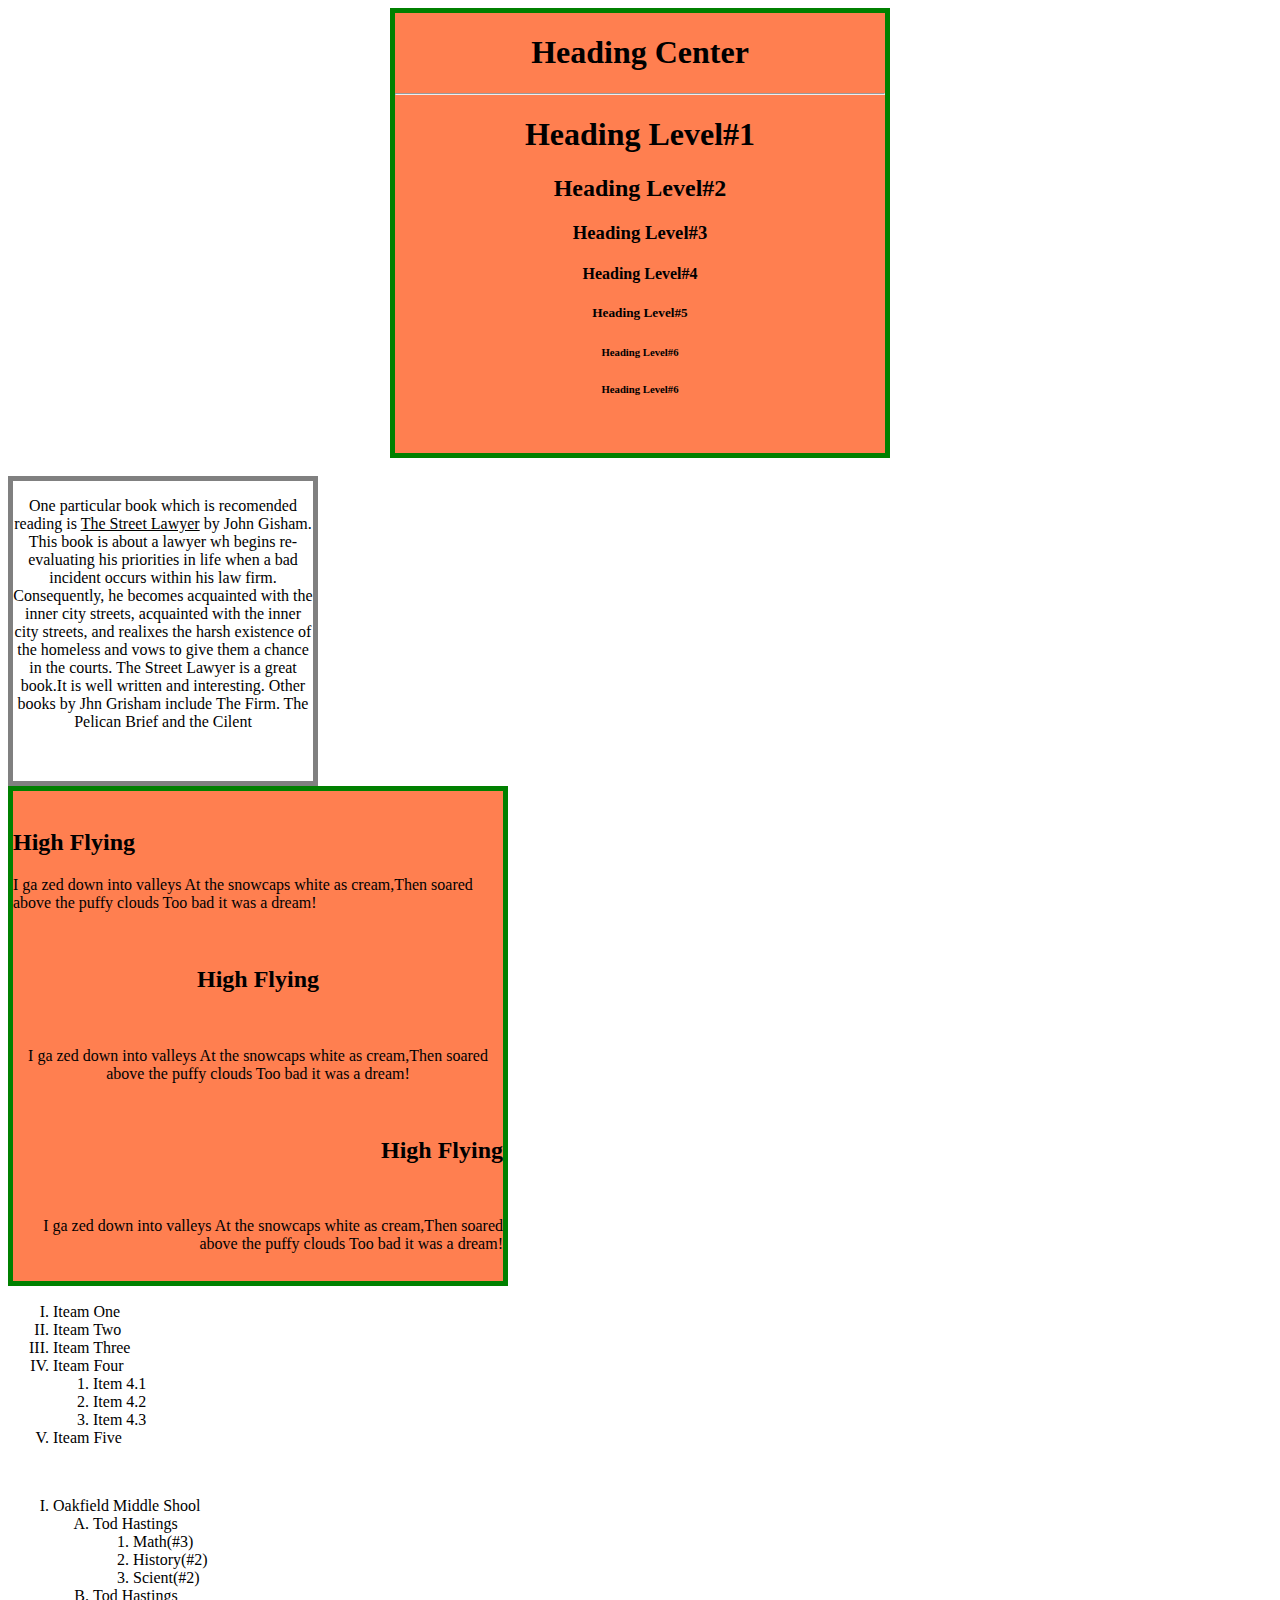
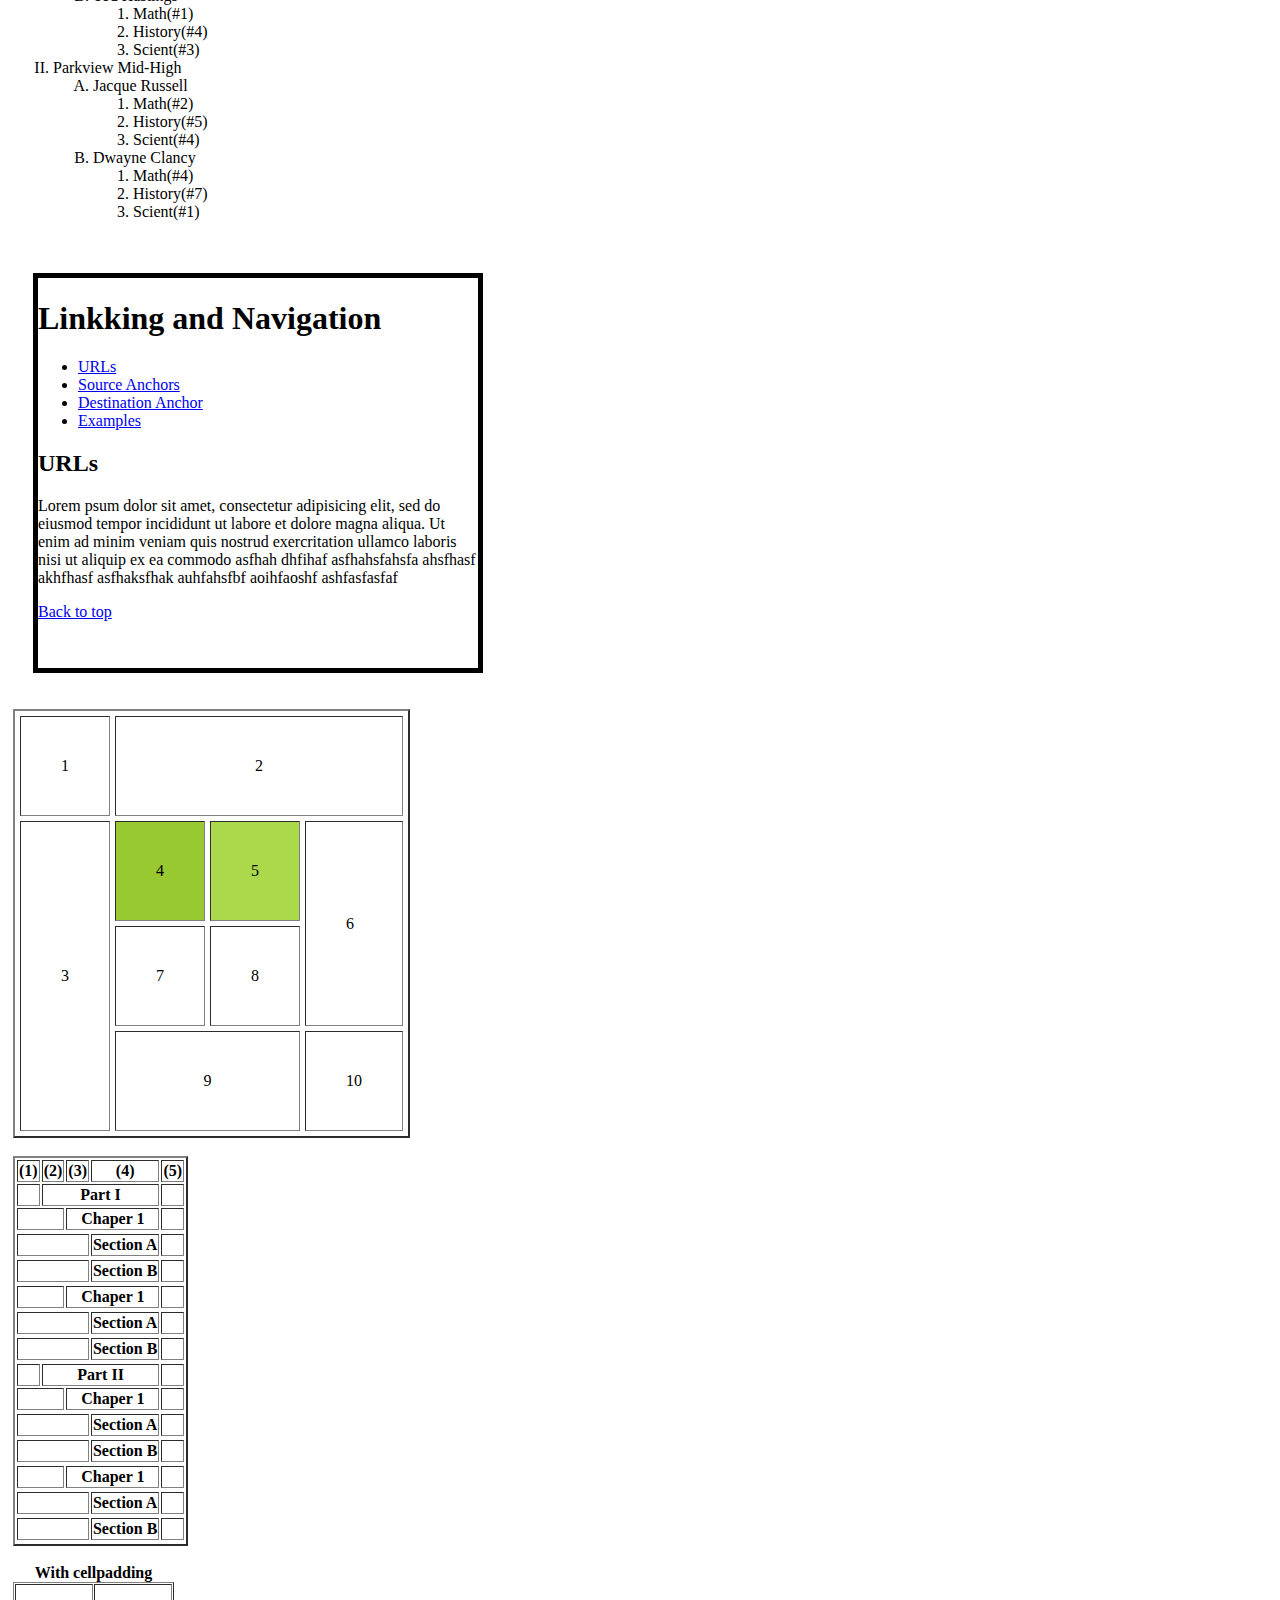
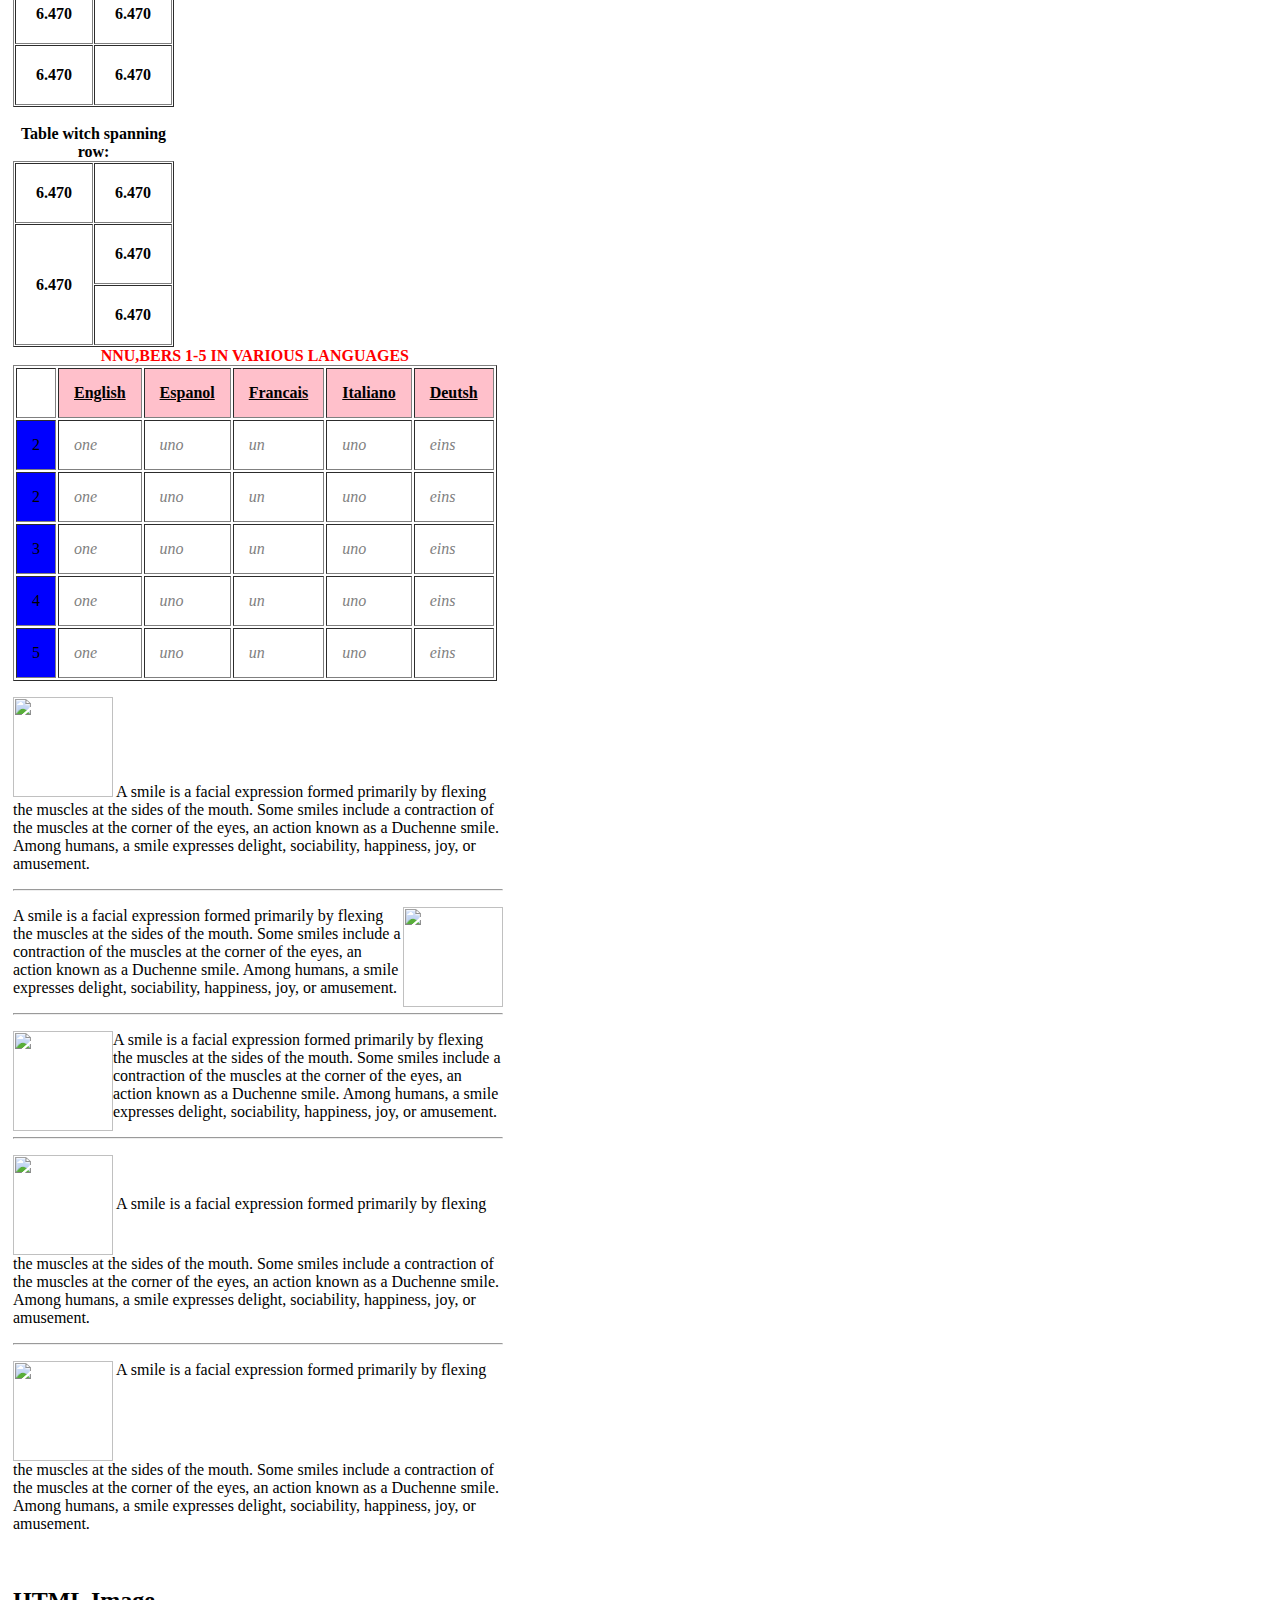
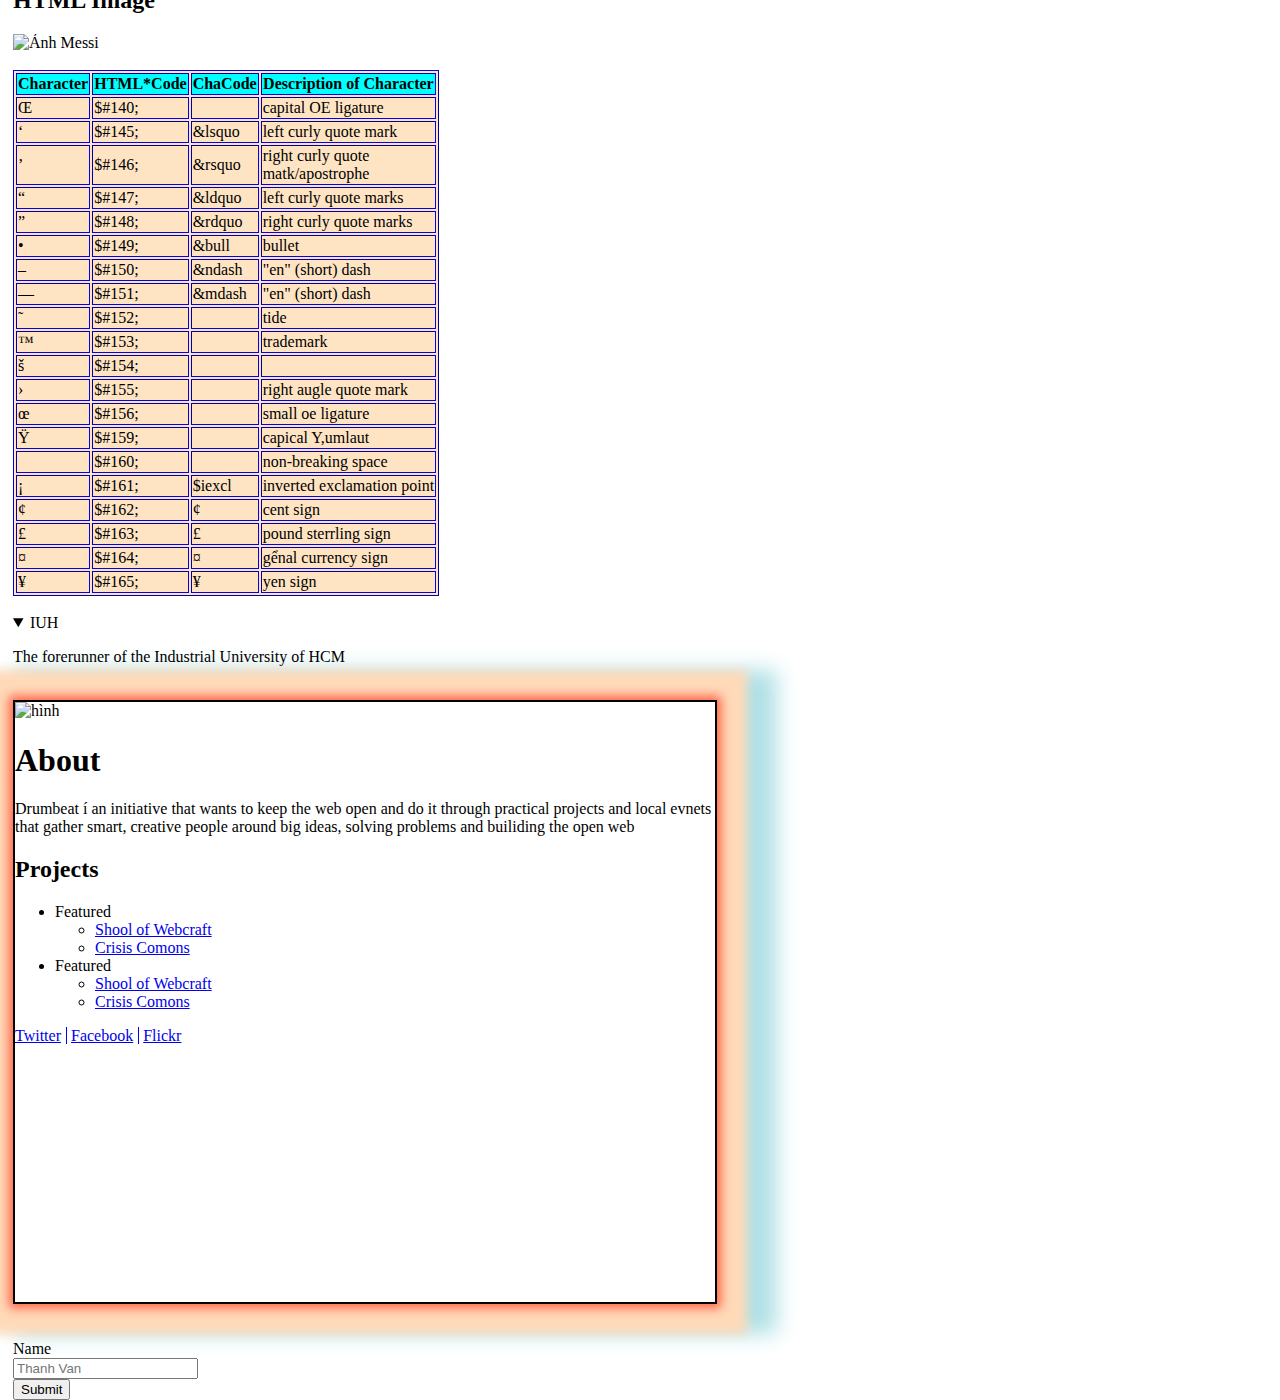
==== index.html @ cd4b9de9 "first commit" ====
<!DOCTYPE html>
<html lang="en">

<head>
        <meta charset="UTF-8">
        <meta http-equiv="X-UA-Compatible" content="IE=edge">
        <meta name="viewport" content="width=device-width, initial-scale=1.0">
        <title>Document</title>
</head>
<style>
        .exam1 {
                box-sizing: border-box;
                border: 5px solid green;
                width: 500px;
                height: 450px;
                background-color: coral;
                margin: auto;
        }

        .exam2 {
                box-sizing: content-box;
                border: 5px solid grey;
                width: 300px;
                height: 300px;
        }

        .exam3 {
                box-sizing: border-box;
                border: 5px solid green;
                width: 500px;
                height: 500px;
                background-color: coral;
        }

        .exam4 {
                box-sizing: border-box;
                width: 100px;
                height: 100px;
        }

        .exam5 {
                box-sizing: border-box;
                width: 450px;
                height: 400px;
                margin: 0 auto;
                border: 5px solid black;
        }

        .th {
                background-color: aqua;
                color: black;
        }
</style>

<body>
        <!-- Bài 1 -->
        <div style="text-align: center;" class="exam1">
                <h1>Heading Center</h1>
                <hr>
                <h1>Heading Level#1</h1>
                <h2>Heading Level#2</h2>
                <h3>Heading Level#3</h3>
                <h4>Heading Level#4</h4>
                <h5>Heading Level#5</h5>
                <h6>Heading Level#6</h6>
                <h6>Heading Level#6</h6>
        </div>

        <br>

        <!-- Bài 2 -->
        <div style="text-align: center;" class="exam2">
                <p>One particular book which is recomended reading is <u>The Street Lawyer</u> by John Gisham. This book
                        is about a lawyer wh begins re-evaluating his priorities in life when a bad incident occurs
                        within his law firm. Consequently, he becomes acquainted
                        with the inner city streets, acquainted with the inner city streets, and realixes the harsh
                        existence of the homeless and vows to give them a chance in the courts. The Street Lawyer is a
                        great book.It is well written and interesting. Other
                        books by Jhn Grisham include The Firm. The Pelican Brief and the Cilent
                </p>
        </div>


        <!-- Bài 3 -->
        <div class="exam3">
                <div>
                        <br>
                        <div style="text-align: left;">
                                <h2>High Flying</h2>
                                <p style="text-align: left;">
                                        I ga zed down into valleys At the snowcaps white as cream,Then soared above the
                                        puffy clouds Too bad it was a dream!
                                </p>
                        </div>
                        <br>
                        <div style="text-align: center;">
                                <h2>High Flying</h2>
                                <br>
                                <p style="text-align: center;">I ga zed down into valleys At the snowcaps white as
                                        cream,Then soared above the puffy clouds
                                        Too bad it was a dream!</p>
                        </div>
                        <br>
                        <div>
                                <h2 style="text-align: right;">High Flying</h2>
                                <br>
                                <p style="text-align: right;">I ga zed down into valleys At the snowcaps white as
                                        cream,Then soared above the puffy clouds
                                        Too bad it was a dream!</p>
                        </div>
                </div>
                <br>

                <!-- bài4 -->
                <div>
                        <ol type="I">
                                <li>Iteam One</li>
                                <li>Iteam Two</li>
                                <li>Iteam Three</li>
                                <li>Iteam Four
                                        <ol type="" i>
                                                <li>Item 4.1</li>
                                                <li>Item 4.2</li>
                                                <li>Item 4.3</li>
                                        </ol>
                                </li>
                                <li>Iteam Five</li>
                        </ol>
                </div>
                <br>
                <div>
                        <ol type="I">
                                <li>Oakfield Middle Shool</li>
                                <ol type="A">
                                        <li>Tod Hastings</li>
                                        <ol type="1">
                                                <li>Math(#3)</li>
                                                <li>History(#2)</li>
                                                <li>Scient(#2)</li>
                                        </ol>
                                        <li>Tod Hastings</li>
                                        <ol type="1">
                                                <li>Math(#1)</li>
                                                <li>History(#4)</li>
                                                <li>Scient(#3)</li>
                                        </ol>
                                </ol>
                                <li>Parkview Mid-High</li>
                                <ol type="A">
                                        <li>Jacque Russell</li>
                                        <ol type="1">
                                                <li>Math(#2)</li>
                                                <li>History(#5)</li>
                                                <li>Scient(#4)</li>
                                        </ol>
                                        <li>Dwayne Clancy</li>
                                        <ol type="1">
                                                <li>Math(#4)</li>
                                                <li>History(#7)</li>
                                                <li>Scient(#1)</li>
                                        </ol>
                                </ol>
                        </ol>
                </div>
                <br>
                <br>
                <!-- Bài 5 -->
                <div class="exam5">
                        <h1>Linkking and Navigation</h1>
                        <ul>
                                <li><a href="#">URLs</a></li>
                                <li><a href="#">Source Anchors</a></li>
                                <li><a href="#">Destination Anchor</a></li>
                                <li><a href="#">Examples</a></li>
                        </ul>
                        <h2>URLs</h2>
                        <p>Lorem psum dolor sit amet, consectetur adipisicing
                                elit, sed do eiusmod tempor incididunt ut labore et
                                dolore magna aliqua. Ut enim ad minim veniam quis
                                nostrud exercritation ullamco laboris nisi ut aliquip ex ea
                                commodo asfhah dhfihaf asfhahsfahsfa ahsfhasf akhfhasf
                                asfhaksfhak auhfahsfbf aoihfaoshf ashfasfasfaf
                        </p>
                        <a href="#">Back to top</a>
                </div>
                <br>
                <br>
                <!-- bài 6 -->
                <div>
                        <table border="2" cellspacing="5" cellpadding="40">
                                <tr>
                                        <td>1</td>
                                        <td style="text-align :center;" colspan="3">2</td>
                                </tr>
                                <tr>
                                        <td rowspan="3">3</td>
                                        <td style="background-color:rgb(153, 201, 48) ;">4</td>
                                        <td style="background-color:rgb(172, 216, 76) ;">5</td>
                                        <td rowspan="2">6</td>
                                </tr>
                                <tr>
                                        <td>7</td>
                                        <td>8</td>
                                </tr>
                                <tr>
                                        <td style="text-align :center;" colspan="2">9</td>
                                        <td>10</td>
                                </tr>
                        </table>
                </div>
                <br>
                <!-- Bài 6b -->
                <div>
                        <div>
                                <table border="2">
                                        <tr>
                                                <th>(1)</th>
                                                <th>(2)</th>
                                                <th>(3)</th>
                                                <th>(4)</th>
                                                <th>(5)</th>
                                        </tr>
                                        <tr>
                                                <th></th>
                                                <th colspan="3">Part I</th>
                                                <th></th>
                                        </tr>
                                        <tr>
                                                <th colspan="2"></th>
                                                <th colspan="2">Chaper 1</th>
                                                <th></th>
                                        <tr>
                                        <tr>
                                                <th colspan="3"></th>
                                                <th>Section A</th>
                                                <th></th>
                                        <tr>
                                        <tr>
                                                <th colspan="3"></th>
                                                <th>Section B</th>
                                                <th></th>
                                        <tr>
                                        <tr>
                                                <th colspan="2"></th>
                                                <th colspan="2">Chaper 1</th>
                                                <th></th>
                                        <tr>
                                        <tr>
                                                <th colspan="3"></th>
                                                <th>Section A</th>
                                                <th></th>
                                        <tr>
                                        <tr>
                                                <th colspan="3"></th>
                                                <th>Section B</th>
                                                <th></th>
                                        <tr>
                                        <tr>
                                                <th></th>
                                                <th colspan="3">Part II</th>
                                                <th></th>
                                        </tr>
                                        <tr>
                                                <th colspan="2"></th>
                                                <th colspan="2">Chaper 1</th>
                                                <th></th>
                                        <tr>
                                        <tr>
                                                <th colspan="3"></th>
                                                <th>Section A</th>
                                                <th></th>
                                        <tr>
                                        <tr>
                                                <th colspan="3"></th>
                                                <th>Section B</th>
                                                <th></th>
                                        <tr>
                                        <tr>
                                                <th colspan="2"></th>
                                                <th colspan="2">Chaper 1</th>
                                                <th></th>
                                        <tr>
                                        <tr>
                                                <th colspan="3"></th>
                                                <th>Section A</th>
                                                <th></th>
                                        <tr>
                                        <tr>
                                                <th colspan="3"></th>
                                                <th>Section B</th>
                                                <th></th>
                                        <tr>
                                </table>
                        </div>
                </div>
                <br>
                <div>
                        <table border="1" cellspacing="1" cellpadding="20">
                                <caption><b> With cellpadding</b></caption>
                                <tr>
                                        <th>6.470</th>
                                        <th>6.470</th>
                                </tr>
                                <tr>
                                        <th>6.470</th>
                                        <th>6.470</th>
                                </tr>
                        </table>

                </div>
                <br>
                <div>
                        <table border="1" cellspacing="1" cellpadding="20">
                                <caption> <b> Table witch spanning row:</b></caption>
                                <tr>
                                        <th>6.470</th>
                                        <th>6.470</th>
                                </tr>
                                <tr>
                                        <th rowspan="2">6.470</th>
                                        <th>6.470</th>
                                </tr>
                                <tr>
                                        <th>6.470</th>
                                </tr>

                        </table>
                </div>
                <!-- bai 6c -->
                <div>
                        <table border="1" cellpadding="15" border-color="volet">
                                <caption style="color: red;"><b>NNU,BERS 1-5 IN VARIOUS LANGUAGES</b></caption>
                                <tr>
                                        <th></th>
                                        <th style="background-color: pink;"><u><b>English</b></u></th>
                                        <th style="background-color: pink;"><u><b>Espanol</b></u></th>
                                        <th style="background-color: pink;"><u><b>Francais</b></u></th>
                                        <th style="background-color: pink;"><u><b>Italiano</b></u></th>
                                        <th style="background-color: pink;"><u><b>Deutsh</b></u></th>
                                </tr>
                                <tr>
                                        <td style="background-color: blue;">2</td>
                                        <td style="color: grey;"><i>one</i></td>
                                        <td style="color: grey;"><i>uno</i></td>
                                        <td style="color: grey;"><i>un</i></td>
                                        <td style="color: grey;"><i>uno</i></td>
                                        <td style="color: grey;"><i>eins</i></td>
                                </tr>
                                <tr>
                                        <td style="background-color: blue;">2</td>
                                        <td style="color: grey;"><i>one</i></td>
                                        <td style="color: grey;"><i>uno</i></td>
                                        <td style="color: grey;"><i>un</i></td>
                                        <td style="color: grey;"><i>uno</i></td>
                                        <td style="color: grey;"><i>eins</i></td>
                                </tr>
                                <tr>
                                        <td style="background-color: blue;">3</td>
                                        <td style="color: grey;"><i>one</i></td>
                                        <td style="color: grey;"><i>uno</i></td>
                                        <td style="color: grey;"><i>un</i></td>
                                        <td style="color: grey;"><i>uno</i></td>
                                        <td style="color: grey;"><i>eins</i></td>
                                </tr>
                                <tr>
                                        <td style="background-color: blue;">4</td>
                                        <td style="color: grey;"><i>one</i></td>
                                        <td style="color: grey;"><i>uno</i></td>
                                        <td style="color: grey;"><i>un</i></td>
                                        <td style="color: grey;"><i>uno</i></td>
                                        <td style="color: grey;"><i>eins</i></td>
                                </tr>
                                <tr>
                                        <td style="background-color: blue;">5</td>
                                        <td style="color: grey;"><i>one</i></td>
                                        <td style="color: grey;"><i>uno</i></td>
                                        <td style="color: grey;"><i>un</i></td>
                                        <td style="color: grey;"><i>uno</i></td>
                                        <td style="color: grey;"><i>eins</i></td>
                                </tr>
                        </table>
                </div>
                <!-- Bai 7 -->
                <div>
                        <div>
                                <p>
                                        <img src="https://wikicachlam.com/wp-content/uploads/2019/01/anh-mat-cuoi-6.jpg"
                                                alt="" width="100" height="100">
                                        A smile is a facial expression formed primarily by flexing the muscles at the
                                        sides of the mouth. Some smiles include a contraction of the muscles at the
                                        corner of the eyes, an action known as a Duchenne smile. Among humans, a smile
                                        expresses delight, sociability, happiness, joy, or amusement.
                                </p>
                        </div>
                        <hr>
                        <div>
                                <p>
                                        <img src="https://wikicachlam.com/wp-content/uploads/2019/01/anh-mat-cuoi-6.jpg"
                                                alt="" width="100" height="100" align="right" />
                                        A smile is a facial expression formed primarily by flexing the muscles at the
                                        sides of the mouth. Some smiles include a contraction of the muscles at the
                                        corner of the eyes, an action known as a Duchenne smile. Among humans, a smile
                                        expresses delight, sociability, happiness, joy, or amusement.
                                </p>
                        </div>
                        <hr>
                        <div>
                                <p>
                                        <img src="https://wikicachlam.com/wp-content/uploads/2019/01/anh-mat-cuoi-6.jpg"
                                                alt="" width="100" height="100" align="left" />
                                        A smile is a facial expression formed primarily by flexing the muscles at the
                                        sides of the mouth. Some smiles include a contraction of the muscles at the
                                        corner of the eyes, an action known as a Duchenne smile. Among humans, a smile
                                        expresses delight, sociability, happiness, joy, or amusement.
                                </p>
                        </div>
                        <hr>
                        <div>
                                <p>
                                        <img src="https://wikicachlam.com/wp-content/uploads/2019/01/anh-mat-cuoi-6.jpg"
                                                alt="" width="100" height="100" align="center" />
                                        A smile is a facial expression formed primarily by flexing the muscles at the
                                        sides of the mouth. Some smiles include a contraction of the muscles at the
                                        corner of the eyes, an action known as a Duchenne smile. Among humans, a smile
                                        expresses delight, sociability, happiness, joy, or amusement.
                                </p>
                        </div>
                        <hr>
                        <div>
                                <p>
                                        <img src="https://wikicachlam.com/wp-content/uploads/2019/01/anh-mat-cuoi-6.jpg"
                                                alt="" width="100" height="100" align="top" />
                                        A smile is a facial expression formed primarily by flexing the muscles at the
                                        sides of the mouth. Some smiles include a contraction of the muscles at the
                                        corner of the eyes, an action known as a Duchenne smile. Among humans, a smile
                                        expresses delight, sociability, happiness, joy, or amusement.
                                </p>
                        </div>
                </div>
                <br>
                <div>
                        <h2>HTML Image</h2>
                        <img src="https://tse4.mm.bing.net/th?id=OIP.yFbCSIQCdMu1DkVs77r4xgHaEK&pid=Api&P=0" width="500"
                                height="333" alt="Ảnh Messi" usemap="#imagemap">
                        <map name="planetmap">
                                <area shape="rect" coords="254,214,298,298" href="A.htm" alt="Sun" />
                                <area shape="circle" coords="58,82,40" href="B.htm" alt="Mercury" />
                        </map>
                </div>
                <br>
                <div>
                        <table border="1" style="border-color: blue; background-color: bisque;">
                                <tr class="th">
                                        <th>Character</th>
                                        <th>HTML*Code</th>
                                        <th>ChaCode</th>
                                        <th>Description of Character</th>
                                </tr>
                                <tr>
                                        <td>&#140</td>
                                        <td>$#140;</td>
                                        <td></td>
                                        <td>capital OE ligature</td>
                                </tr>
                                <tr>
                                        <td>&#145</td>
                                        <td>$#145;</td>
                                        <td>&lsquo</td>
                                        <td>left curly quote mark</td>
                                </tr>
                                <tr>
                                        <td>&#146</td>
                                        <td>$#146;</td>
                                        <td>&rsquo</td>
                                        <td>right curly quote <br>
                                                matk/apostrophe</td>
                                </tr>
                                <tr>
                                        <td>&#147</td>
                                        <td>$#147;</td>
                                        <td>&ldquo</td>
                                        <td>left curly quote marks</td>
                                </tr>
                                <tr>
                                        <td>&#148</td>
                                        <td>$#148;</td>
                                        <td>&rdquo</td>
                                        <td>right curly quote marks</td>
                                </tr>
                                <tr>
                                        <td>&#149</td>
                                        <td>$#149;</td>
                                        <td>&bull</td>
                                        <td>bullet</td>
                                </tr>
                                <tr>
                                        <td>&#150</td>
                                        <td>$#150;</td>
                                        <td>&ndash</td>
                                        <td>"en" (short) dash</td>
                                </tr>
                                <tr>
                                        <td>&#151</td>
                                        <td>$#151;</td>
                                        <td>&mdash</td>
                                        <td>"en" (short) dash</td>
                                </tr>
                                <tr>
                                        <td>&#152</td>
                                        <td>$#152;</td>
                                        <td></td>
                                        <td>tide</td>
                                </tr>
                                <tr>
                                        <td>&#153</td>
                                        <td>$#153;</td>
                                        <td></td>
                                        <td>trademark</td>
                                </tr>
                                <tr>
                                        <td>&#154</td>
                                        <td>$#154;</td>
                                        <td></td>
                                        <td></td>
                                </tr>
                                <tr>
                                        <td>&#155</td>
                                        <td>$#155;</td>
                                        <td></td>
                                        <td>right augle quote mark</td>
                                </tr>
                                <tr>
                                        <td>&#156</td>
                                        <td>$#156;</td>
                                        <td></td>
                                        <td>small oe ligature</td>
                                </tr>
                                <tr>
                                        <td>&#159</td>
                                        <td>$#159;</td>
                                        <td></td>
                                        <td>capical Y,umlaut</td>
                                </tr>
                                <tr>
                                        <td>&#160</td>
                                        <td>$#160;</td>
                                        <td>&nbsp</td>
                                        <td>non-breaking space</td>
                                </tr>
                                <tr>
                                        <td>&#161</td>
                                        <td>$#161;</td>
                                        <td>$iexcl</td>
                                        <td>inverted exclamation point</td>
                                </tr>
                                <tr>
                                        <td>&#162</td>
                                        <td>$#162;</td>
                                        <td>&cent</td>
                                        <td>cent sign</td>
                                </tr>
                                <tr>
                                        <td>&#163</td>
                                        <td>$#163;</td>
                                        <td>&pound</td>
                                        <td>pound sterrling sign</td>
                                </tr>
                                <tr>
                                        <td>&#164</td>
                                        <td>$#164;</td>
                                        <td>&curren</td>
                                        <td>gểnal currency sign</td>
                                </tr>
                                <tr>
                                        <td>&#165</td>
                                        <td>$#165;</td>
                                        <td>&yen</td>
                                        <td>yen sign</td>
                                </tr>
                        </table>
                </div>
                <!-- Bài 10 -->
                <br>
                <div>
                        <details open>
                                <summary>IUH</summary>
                                <p>
                                        The forerunner of the Industrial University of HCM
                                </p>
                        </details>
                </div>

                <!-- Bài 11 -->
                <br>
                <div style="height: 600px; width: 700px; border: 2px solid black;box-shadow:
                0 0 10px 4px #FF6347,
                0 0 10px 30px #FFDAB9,
                30px 0 20px 30px #B0E0E6;">
                        <img src="https://wiki.mozilla.org/images/thumb/6/60/Drumbeatlogo.png/700px-Drumbeatlogo.png"
                                alt="hình" />
                        <h1>About</h1>
                        <p>Drumbeat í an initiative that wants to keep the web open and do it through
                                practical projects and local evnets that gather smart, creative people around big ideas,
                                solving problems and builiding the open web</p>
                        <h2>Projects</h2>
                        <ul>
                                <li>Featured</li>
                                <ul>
                                        <li><a href="#">Shool of Webcraft</a></li>
                                        <li><a href="#">Crisis Comons</a></li>
                                </ul>
                                <li>Featured</li>
                                <ul>
                                        <li><a href="#">Shool of Webcraft</a></li>
                                        <li><a href="#">Crisis Comons</a></li>
                                </ul>
                        </ul>
                        <a href="#" style="border-right: 1px solid; padding-right: 5px ; ">Twitter</a>
                        <a href="#" style="border-right: 1px solid; padding-right: 5px ; ">Facebook</a>
                        <a href="#">Flickr</a>
                </div>
                <br>
                <!-- bài 12 -->
                <br>
                <div>
                        <form>
                                <div>
                                        Name
                                </div>
                                <input type="text" required placeholder="Thanh Van" />
                                <div>
                                        <input type="submit" value="Submit" />
                                </div>
                        </form>
                </div>
</body>

</html>
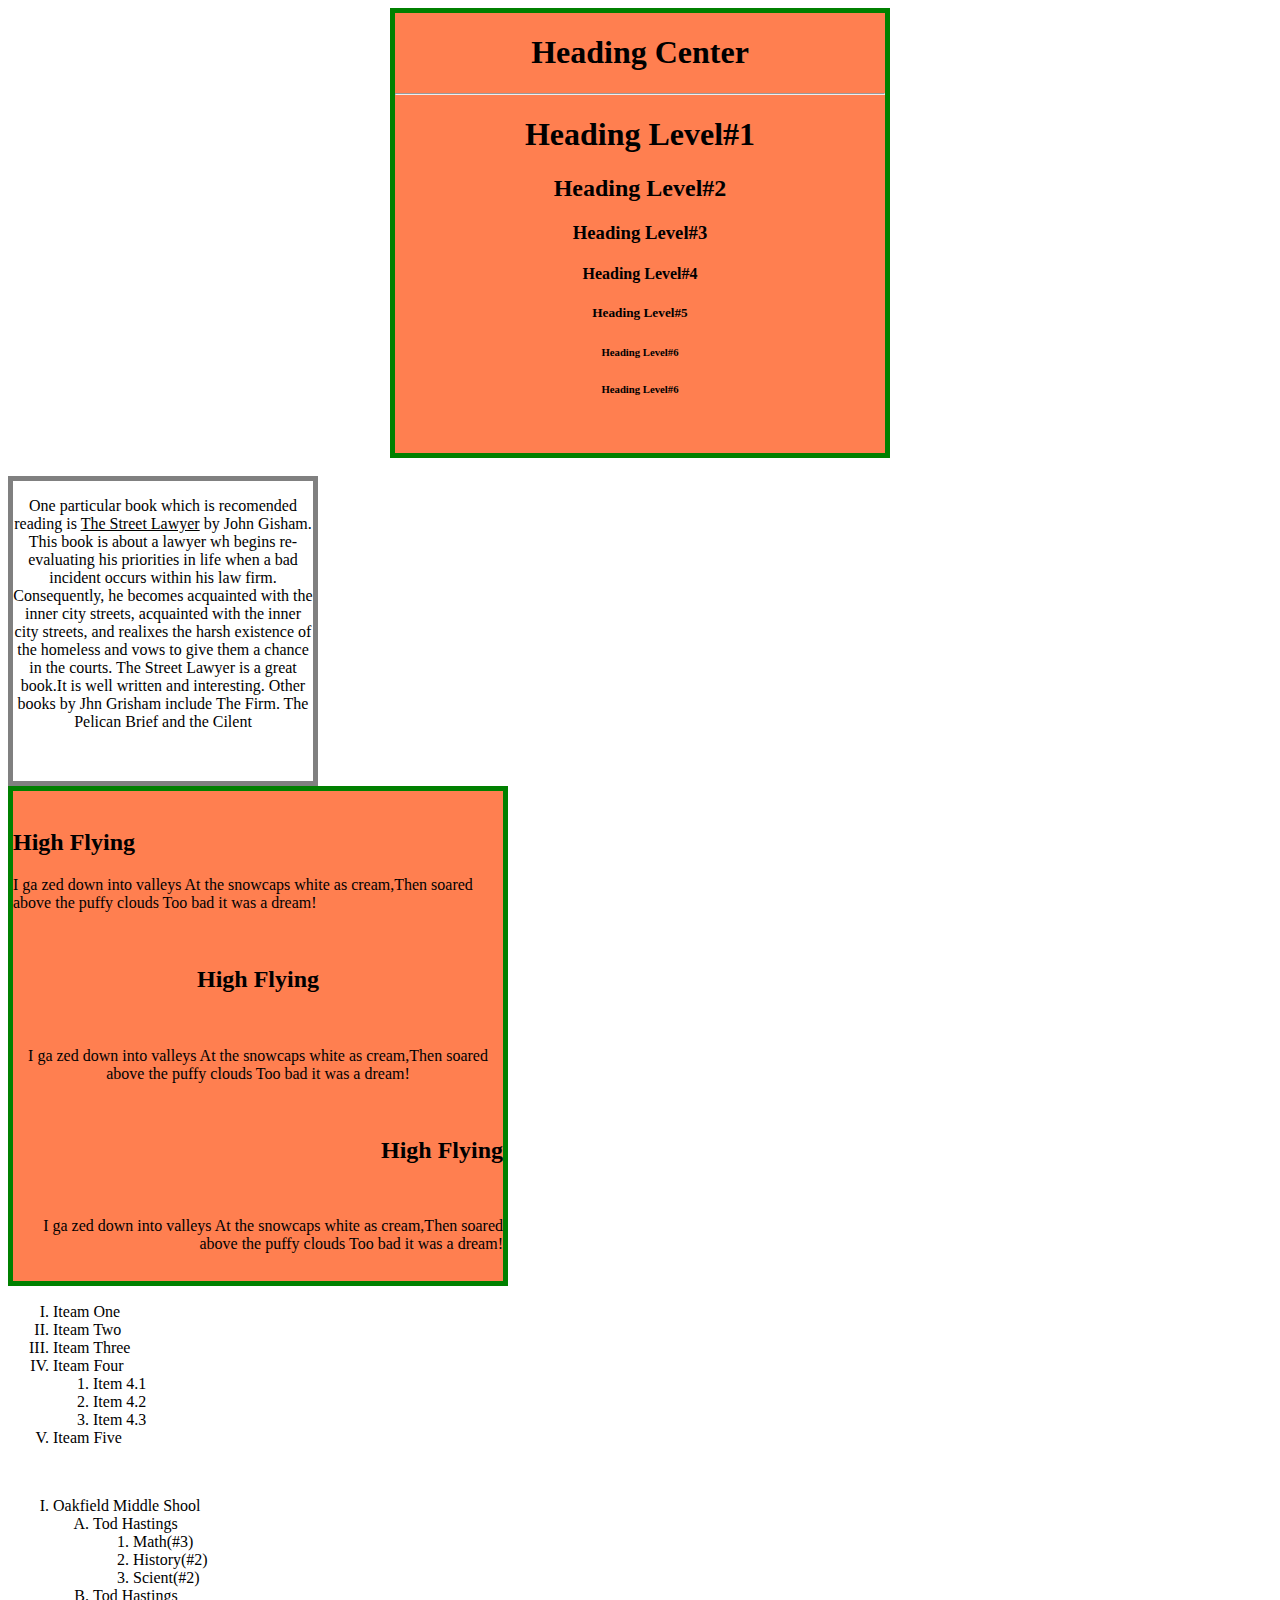
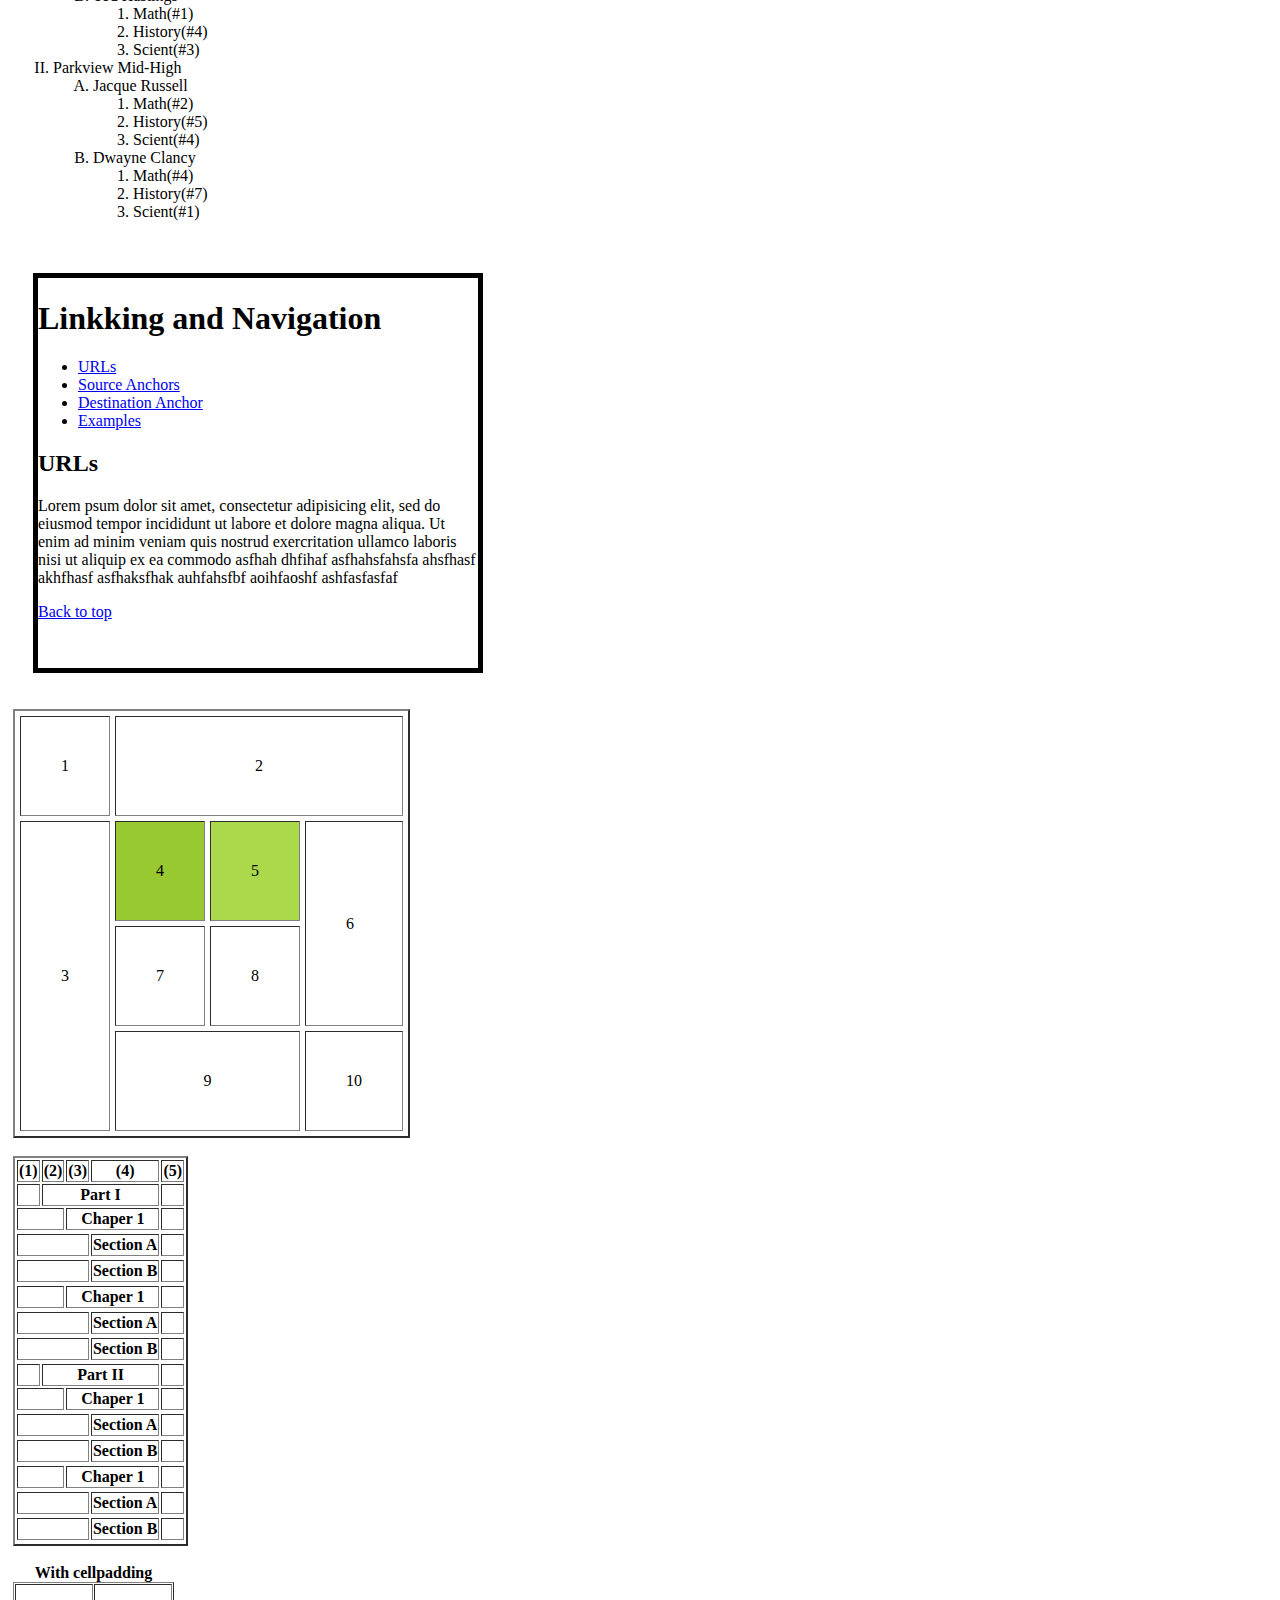
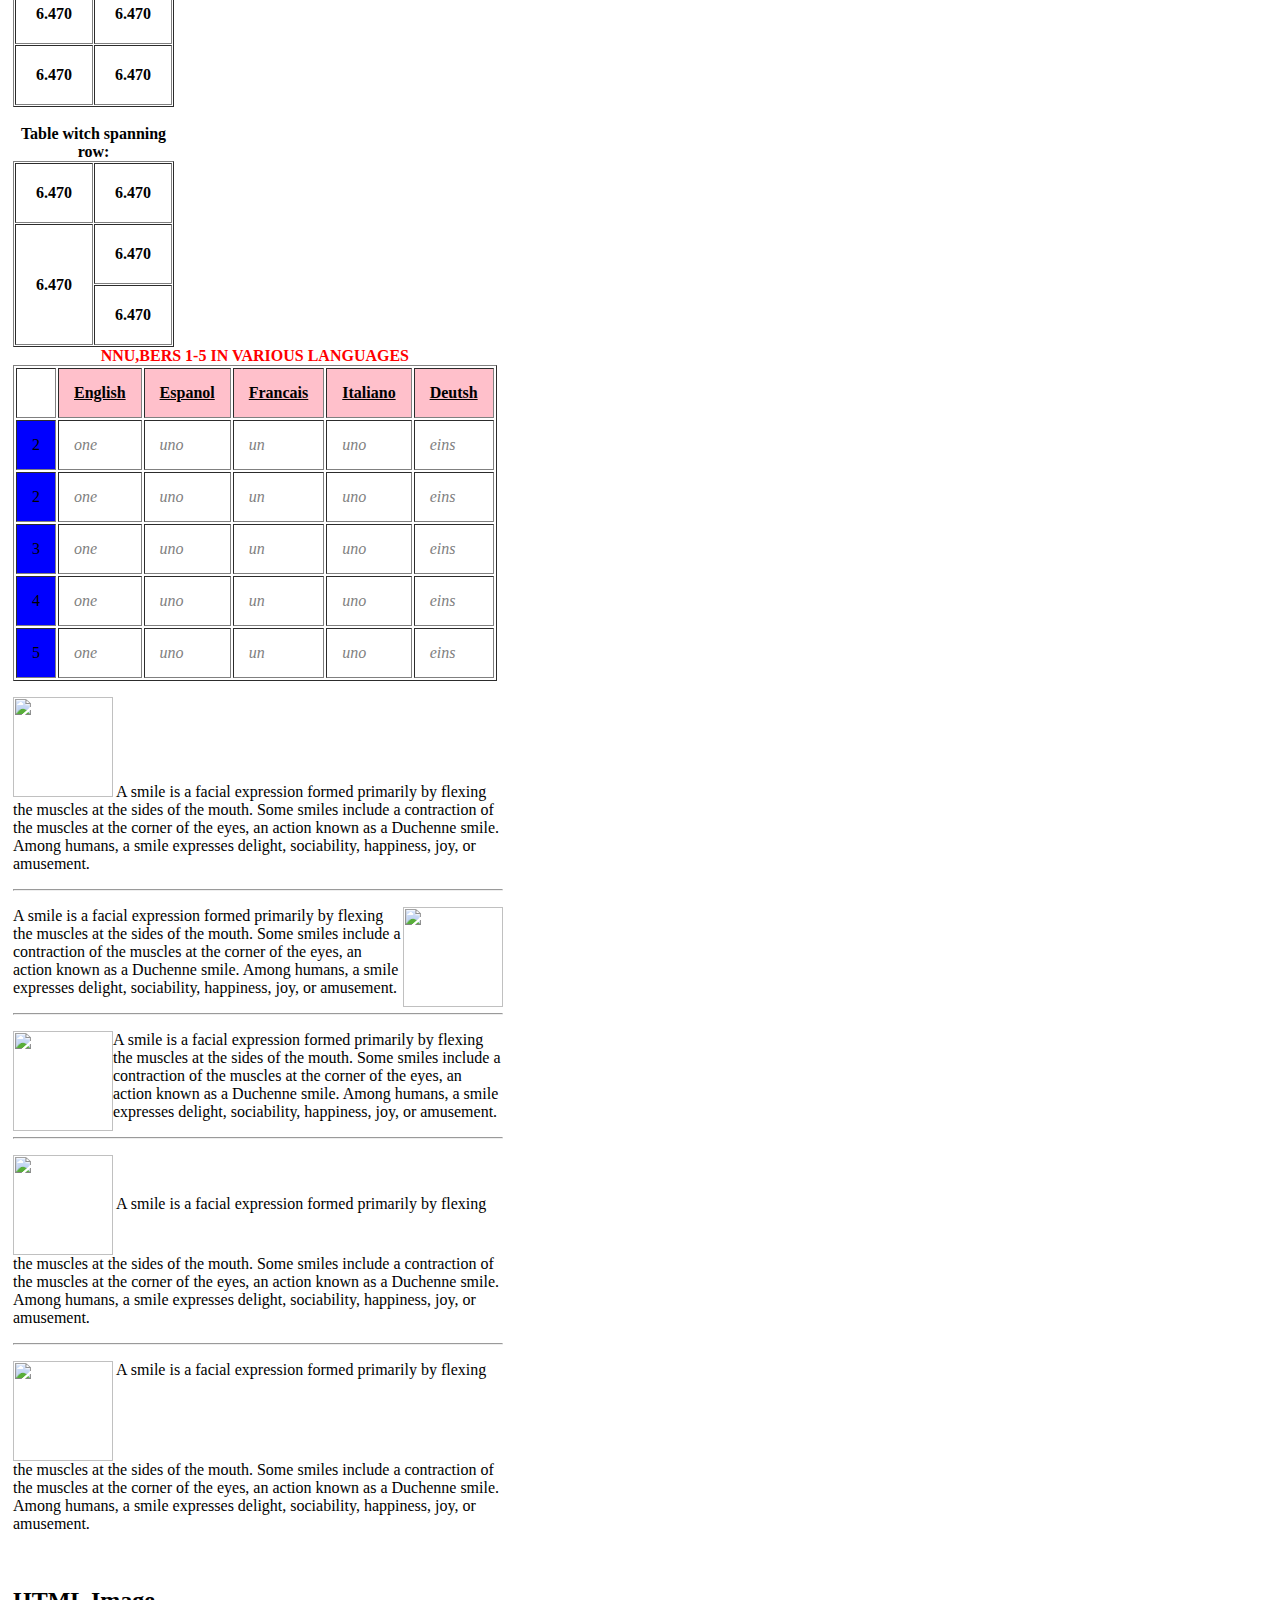
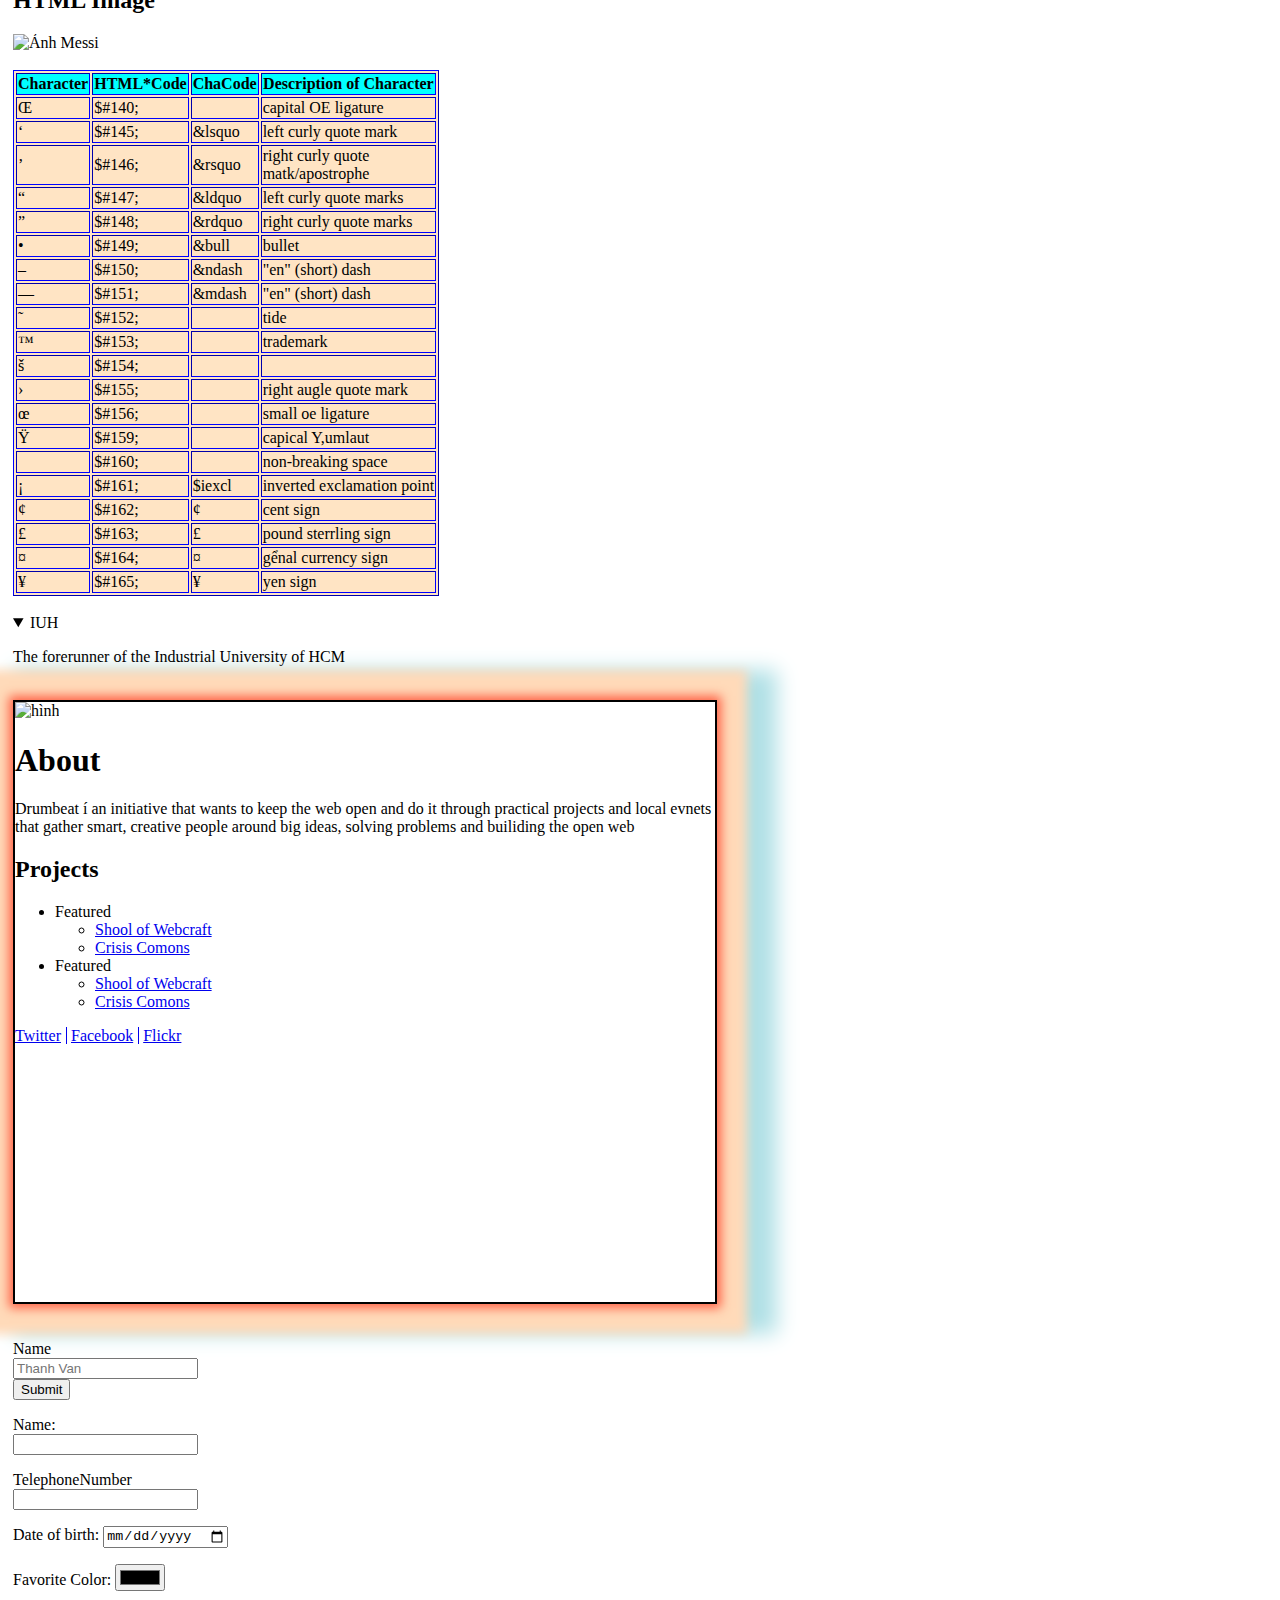
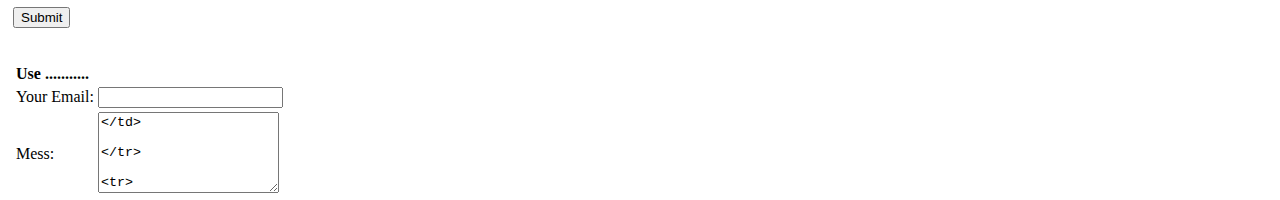
==== commit e164e903: "update code hinh" ====
--- a/index.html
+++ b/index.html
@@ -385,7 +385,7 @@
                         <div>
                                 <p>
                                         <img src="https://wikicachlam.com/wp-content/uploads/2019/01/anh-mat-cuoi-6.jpg"
-                                                alt="" width="100" height="100">
+                                                alt="" width="100" height="100" align="">
                                         A smile is a facial expression formed primarily by flexing the muscles at the
                                         sides of the mouth. Some smiles include a contraction of the muscles at the
                                         corner of the eyes, an action known as a Duchenne smile. Among humans, a smile
@@ -633,6 +633,62 @@
                                 </div>
                         </form>
                 </div>
+
+                <!-- Bài 14 -->
+                <div>
+                        <form action="" method="get">
+                                <p>Name:<br>
+                                <input type="text" name="txtName" value="" size="20" maxlength="20" /></p>
+                                <p>TelephoneNumber<br>
+                                <input type="text" name="txtPhone" value="" size="20" maxlength="10"/>
+                                </p>
+                                <p>Date of birth:
+                                        <input type="date" name="dob" value="" size="20" maxlength="20" />
+                                </p>
+                                <p>Favorite Color:
+                                        <input type="color" name="txtColor" value="" size="20" maxlength="20"/>
+                                </p>
+                                <p><input type="submit" value="Submit"/></p>
+                        </form>
+                </div>
+                <br>
+                <!-- Bài 14 -->
+                <div>
+                        <form action="">
+                                <table>
+                                        <tbody>
+                                                <tr>
+                                                        <td><b>Use ...........</b></td>
+                                                </tr>                                
+                                                <tr>
+                                                        <td>Your Email:</td>
+                                                        <td><input type="email" name="email"/></td>
+                                                </tr>                
+                                                <tr>
+                                                        <td>Mess:</td>
+                                                        <td><textarea rows="5" cols="" name="mess"/></td>
+                                                </tr>
+                                                <tr>
+                                                        <td>How this you hear of us </td>
+                                                        <td><select>
+                                                                <option value="fb">facebook</option> 
+                                                                <option value="fb">facebook</option> 
+                                                                <option value="fb">facebook</option> 
+                                                                <option value="fb">facebook</option> 
+                                                        </select></td>
+                                                        <tr>
+                                                                <td>New lê</td>
+                                                        </tr>
+                                                </tr>
+                                        </tbody>
+                                </table>
+                        </form>
+                </div>
+
+                <!-- Bai 15 -->
+                <div>
+
+                </div>
 </body>
 
 </html>